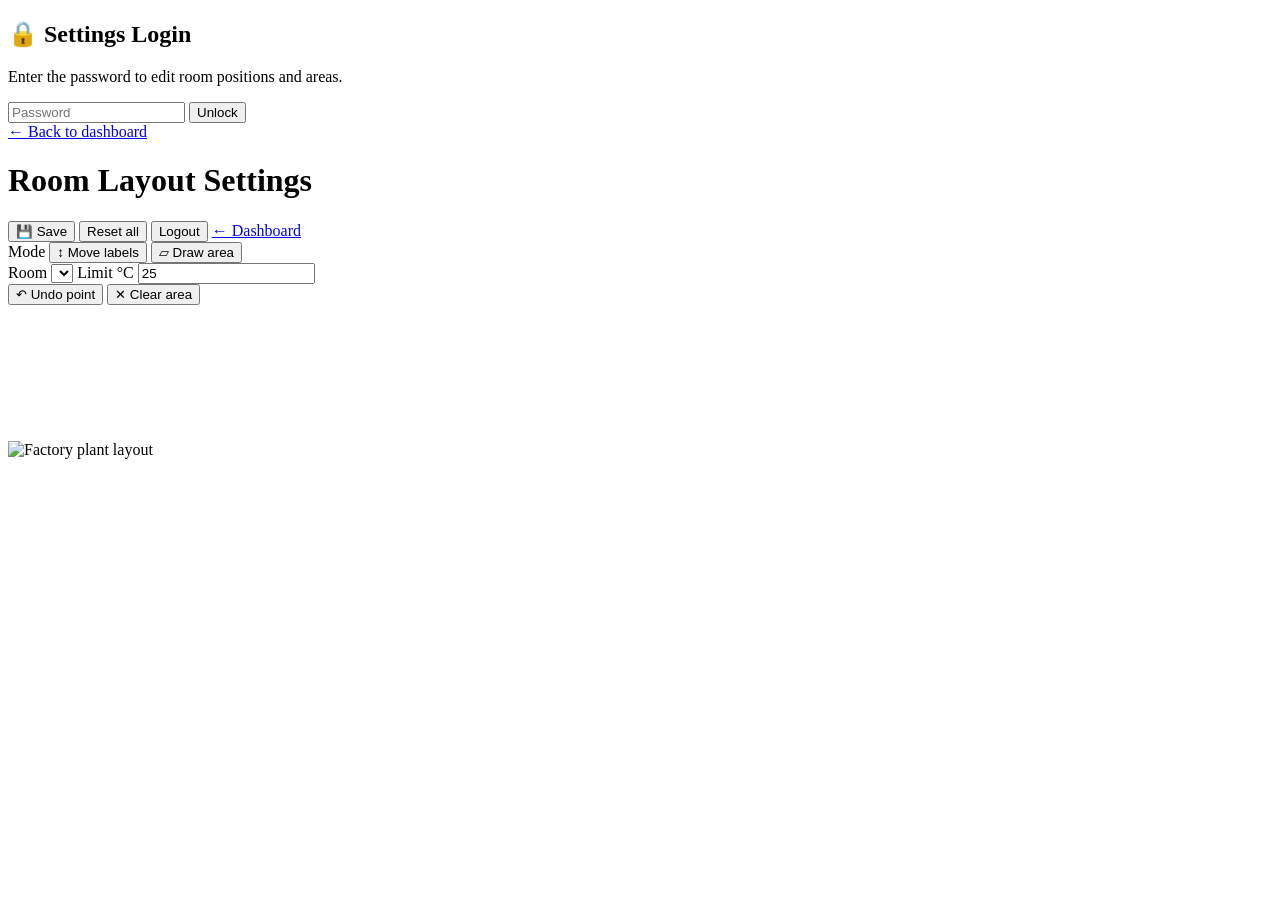
==== frontend/Temperature/settings/index.html @ 6c0a447b "Add bmsedited project" ====
<!DOCTYPE html>
<html lang="en">

<head>
  <meta charset="UTF-8">
  <meta name="viewport" content="width=device-width, initial-scale=1.0">
  <title>Temperature Layout Settings</title>
  <link rel="stylesheet" href="/shared/navbar.css">
  <link rel="stylesheet" href="/Temperature/styles.css?v=plantlayout-20260602">
  <link rel="stylesheet" href="/Temperature/settings/editor.css?v=editor-20260602">
  <link rel="preconnect" href="https://fonts.googleapis.com">
  <link href="https://fonts.googleapis.com/css2?family=Inter:wght@400;600;700&display=swap" rel="stylesheet">
</head>

<body data-sync-page="temperature">
  <div id="navbar"></div>
  <script src="/shared/navbar.js"></script>
  <script>
    fetch('/shared/navbar.html')
      .then(res => res.ok ? res.text() : Promise.reject('nav'))
      .then(html => { document.getElementById('navbar').innerHTML = html; })
      .catch(err => console.error(err));
  </script>

  <!-- Password gate -->
  <div id="login-overlay" class="login-overlay">
    <div class="login-card">
      <h2>🔒 Settings Login</h2>
      <p>Enter the password to edit room positions and areas.</p>
      <input id="login-password" type="password" placeholder="Password" autocomplete="current-password">
      <button id="login-btn" class="btn primary">Unlock</button>
      <div id="login-error" class="login-error"></div>
      <a class="login-back" href="/Temperature/index.html">← Back to dashboard</a>
    </div>
  </div>

  <!-- Editor -->
  <div id="editor" class="editor hidden">
    <header class="editor-header">
      <h1>Room Layout Settings</h1>
      <div class="editor-actions">
        <span id="save-status" class="save-status"></span>
        <button id="save-btn" class="btn primary">💾 Save</button>
        <button id="reset-btn" class="btn danger-outline">Reset all</button>
        <button id="logout-btn" class="btn ghost">Logout</button>
        <a class="btn ghost" href="/Temperature/index.html">← Dashboard</a>
      </div>
    </header>

    <div class="editor-toolbar">
      <div class="tool-group">
        <span class="tool-label">Mode</span>
        <button id="mode-move" class="btn mode is-active" data-mode="move">↕ Move labels</button>
        <button id="mode-draw" class="btn mode" data-mode="draw">▱ Draw area</button>
      </div>

      <div class="tool-group">
        <span class="tool-label">Room</span>
        <select id="room-select"></select>
        <label class="limit-field">Limit °C
          <input id="room-limit" type="number" step="0.1" value="25">
        </label>
      </div>

      <div class="tool-group" id="draw-tools">
        <button id="undo-point" class="btn ghost">↶ Undo point</button>
        <button id="clear-area" class="btn ghost">✕ Clear area</button>
      </div>

      <div class="tool-group hint">
        <span id="mode-hint" class="mode-hint"></span>
      </div>
    </div>

    <section class="floorplan-wrapper editor-canvas">
      <div id="layout-viewport">
        <div id="layout-scale">
          <img id="layout-image" src="/Temperature/assets/plantlayout_r2.png" alt="Factory plant layout">
          <svg id="edit-areas" preserveAspectRatio="none" xmlns="http://www.w3.org/2000/svg"></svg>
          <div id="edit-markers"></div>
        </div>
      </div>
    </section>
  </div>

  <script src="/Temperature/settings/editor.js?v=editor-20260602" defer></script>
</body>
</html>
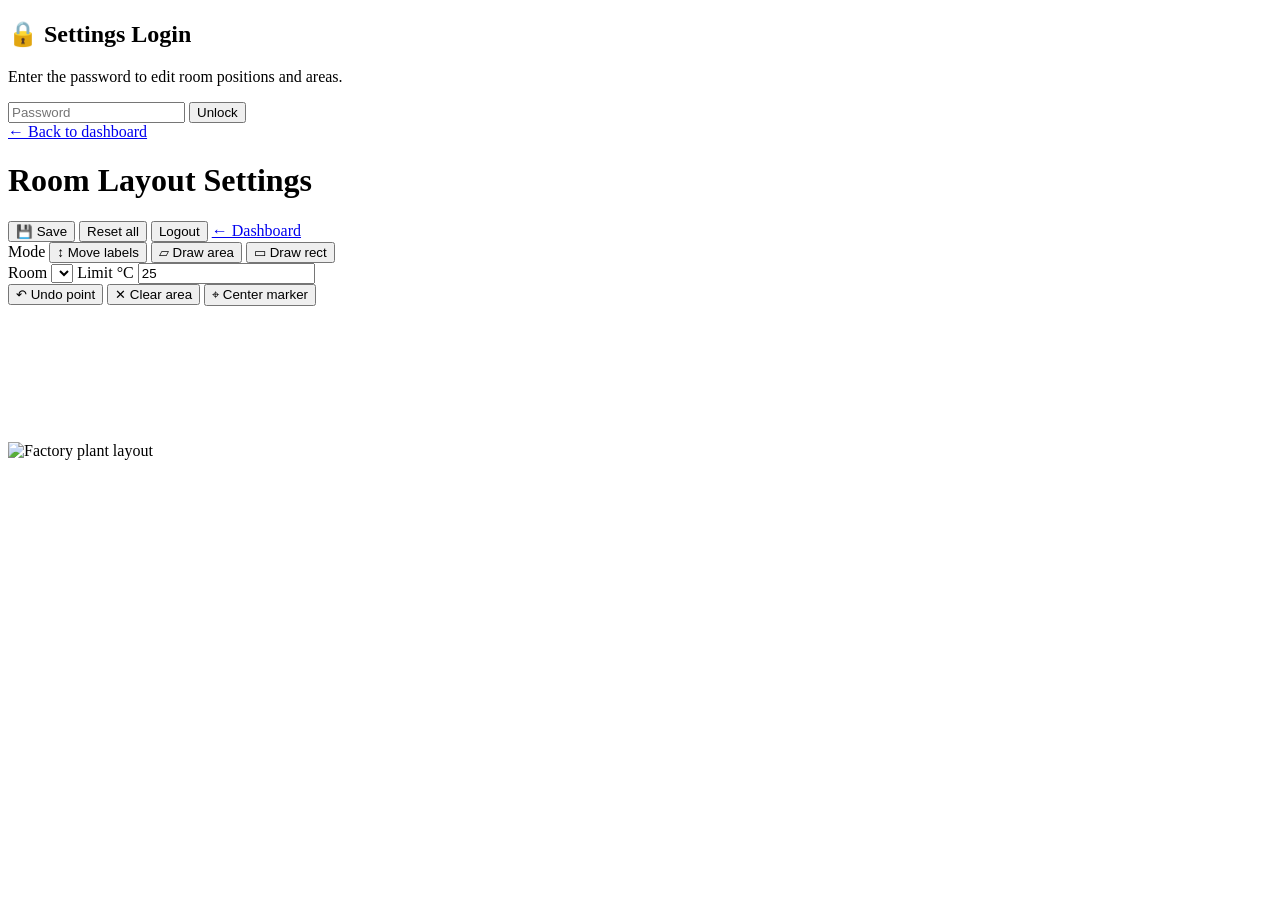
==== commit 33fce0a0: "Add rect draw and center marker" ====
--- a/frontend/Temperature/settings/index.html
+++ b/frontend/Temperature/settings/index.html
@@ -7,7 +7,7 @@
   <title>Temperature Layout Settings</title>
   <link rel="stylesheet" href="/shared/navbar.css">
   <link rel="stylesheet" href="/Temperature/styles.css?v=plantlayout-20260602">
-  <link rel="stylesheet" href="/Temperature/settings/editor.css?v=editor-20260602">
+  <link rel="stylesheet" href="/Temperature/settings/editor.css?v=editor-20260602c">
   <link rel="preconnect" href="https://fonts.googleapis.com">
   <link href="https://fonts.googleapis.com/css2?family=Inter:wght@400;600;700&display=swap" rel="stylesheet">
 </head>
@@ -52,6 +52,7 @@
         <span class="tool-label">Mode</span>
         <button id="mode-move" class="btn mode is-active" data-mode="move">↕ Move labels</button>
         <button id="mode-draw" class="btn mode" data-mode="draw">▱ Draw area</button>
+        <button id="mode-rect" class="btn mode" data-mode="rect">▭ Draw rect</button>
       </div>
 
       <div class="tool-group">
@@ -65,6 +66,7 @@
       <div class="tool-group" id="draw-tools">
         <button id="undo-point" class="btn ghost">↶ Undo point</button>
         <button id="clear-area" class="btn ghost">✕ Clear area</button>
+        <button id="center-marker" class="btn ghost">⌖ Center marker</button>
       </div>
 
       <div class="tool-group hint">
@@ -83,6 +85,6 @@
     </section>
   </div>
 
-  <script src="/Temperature/settings/editor.js?v=editor-20260602" defer></script>
+  <script src="/Temperature/settings/editor.js?v=editor-20260602c" defer></script>
 </body>
 </html>
